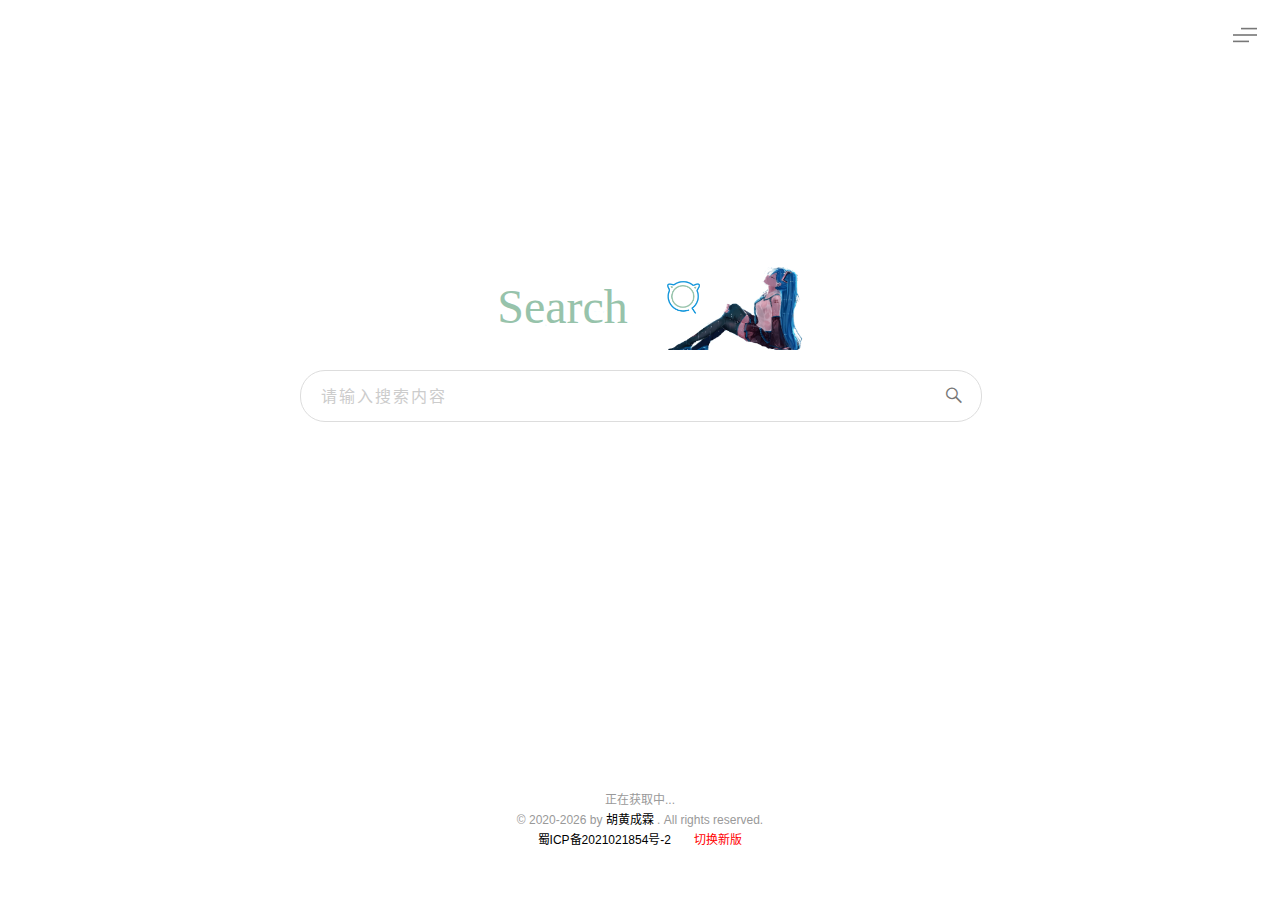
==== old/index.html @ 3b3302b6 "Add files via upload" ====
<!DOCTYPE html>
<html lang="zh-CN">
	<head>
		<meta charset="UTF-8">
		<meta name="viewport" content="width=device-width, user-scalable=no, initial-scale=1.0, maximum-scale=1.0, minimum-scale=1.0">
		<meta http-equiv="Cache-Control" content="no-siteapp">
		<link rel="icon" href="https://zhszpj.cdedu.com/attachment/510109/791/9597/384890/6127323/a87fa2b1cd60671fa9b144a0ed4243f8.png" sizes="192x192" />
		<link rel="apple-touch-icon-precomposed" href="https://zhszpj.cdedu.com/attachment/510109/791/9597/384890/6127323/a87fa2b1cd60671fa9b144a0ed4243f8.png" />
		<meta name="msapplication-TileImage" content="https://zhszpj.cdedu.com/attachment/510109/791/9597/384890/6127323/a87fa2b1cd60671fa9b144a0ed4243f8.png" />
		<link rel="shortcut icon" href="icon/logo.png" />
		<meta name="apple-mobile-web-app-capable" content="yes">
		<meta name="apple-touch-fullscreen" content="yes">
		<meta name="apple-mobile-web-app-status-bar-style" content="black">
		<meta name="full-screen" content="yes">
		<!--UC强制全屏-->
		<meta name="browsermode" content="application">
		<!--UC应用模式-->
		<meta name="x5-fullscreen" content="true">
		<!--QQ强制全屏-->
		<meta name="x5-page-mode" content="app">
		<!--QQ应用模式-->
		<title>星芒起始页</title>
		
		<script type="text/javascript">
			console.log("%c2019 %c by 格子 www.palidweb.cn ",
				"background-color:#eeeeee;padding-bottom:4px;line-height:30px;margin-top:20px;margin-bottom:20px;padding-left:20px;",
				"padding-bottom:4px;line-height:30px;margin-top:20px;margin-bottom:20px;background-color:#444444;color:#eeeeee");
			/* console.log("%c ",
				"background: url(http://null.png) no-repeat center;padding-left:672px;padding-bottom:672px;border-radius:30px;"
			); */
		</script>
		<!-- console.log输出end -->
		<link href="css/style.css" rel="stylesheet">
		<link href="https://cdnjs.loli.net/ajax/libs/font-awesome/5.8.0/css/all.min.css" rel="stylesheet">
		<script src="https://cdnjs.loli.net/ajax/libs/jquery/3.3.1/jquery.min.js"></script>
		<script>
var _hmt = _hmt || [];
(function() {
  var hm = document.createElement("script");
  hm.src = "https://hm.baidu.com/hm.js?0515664820cfc2656ae448f4fefed829";
  var s = document.getElementsByTagName("script")[0]; 
  s.parentNode.insertBefore(hm, s);
})();
</script>

<!--
<style type="text/css">
    html {
    FILTER: gray;
    -webkit-filter: grayscale(100%);
    }
</style>
  -->
  <!-- 黑白 -->

	</head>
	<body>
		<div id="menu"><i></i></div>
		<div class="list closed">
			<ul>
				<li class="title"><i class="fa fa-fire"></i> 常用</li>
				    <li><a rel="nofollow" href="https://www.taobao.com" target="_blank"><i class="fas fa-shopping-bag" style="color: #ff6019;"></i>淘宝网</a></li>
				    <li><a rel="nofollow" href="https://www.jd.com" target="_blank"><i class="fas fa-cart-plus" style="color: #E31D1A;"></i>京东</a></li>
				    <li><a rel="nofollow" href="https://www.weibo.com" target="_blank"><i class="fab fa-weibo" style="color: #e6162d;"></i>微博</a></li>
				    <li><a rel="nofollow" href="https://www.bilibili.com/" target="_blank"><i class="fas fa-compact-disc" style="color:#09e;"></i>哔哩哔哩</a></li>
				    <li><a rel="nofollow" href="https://fanyi.youdao.com/" target="_blank"><i class="fas fa-language" style="color: #02f;"></i>有道翻译</a></li>
				    <li><a rel="nofollow" href="https://bigjpg.com/zh" target="_blank"><i class="fas fa-file-image" style="color: #00bcff;"></i>JPG放大</a></li>
				    <li><a rel="nofollow" href="https://www.picdiet.com/zh-cn" target="_blank"><i class="fas fa-file-image" style="color:#fcb600;"></i>JPG压缩</a></li>
				    <li><a rel="nofollow" href="https://pan.baidu.com" target="_blank"><i class="fas fa-cloud-download-alt" style="color: #1371ff;"></i>百度网盘</a></li>
				    <li><a rel="nofollow" href="https://www.aliyundrive.com/sign/in" target="_blank"><i class="fas fa-cloud-download-alt" style="color: #4bbdff;"></i>阿里云盘</a></li>
				<li class="title"><i class="far fa-envelope-open"></i>邮箱</li>
				    <li><a rel="nofollow" href="https://mail.qq.com/" target="_blank"><i class="fab fa-qq" style="color:#09f;"></i>QQ邮箱</a></li>
				    <li><a rel="nofollow" href="https://mail.163.com/" target="_blank"><i class="far fa-paper-plane" style="color:#1d0;"></i>网易邮箱</a></li>
				<li class="title"><i class="fas fa-splotch"></i>论坛</li>
				    <li><a rel="nofollow" href="https://blog.star-search.cn/" target="_blank"><i class="fab fa-slack" style="color:#f33;"></i>星芒博客</a></li>
				    <li><a rel="nofollow" href="https://www.weibo.com" target="_blank"><i class="fab fa-weibo" style="color:#09e;"></i>微博</a></li>
				    <li><a rel="nofollow" href="https://www.zhihu.com/" target="_blank"><i class="fab fa-zhihu" style="color:#0084FF;"></i>知乎</a></li>
				<li class="title"><i class="fas fa-film"></i>媒体</li>
				    <li><a rel="nofollow" href="https://www.bilibili.com/" target="_blank"><i class="fas fa-compact-disc" style="color:#09e;"></i>哔哩哔哩</a></li>
				    <li><a rel="nofollow" href="https://www.youtube.com/" target="_blank"><i class="fab fa-youtube" style="color: #f08;"></i>Youtube</a></li>
				    <li><a rel="nofollow" href="https://www.douyin.com/" target="_blank"><i class="fab fa-tiktotk" style="color: #f08;"></i>抖音</a></li>
				    <li><a rel="nofollow" href="http://m.imomoe.la/view/8080.html" target="_blank"><i class="fas fa-atom" style="color:#096;"></i>樱花动漫</a></li>
				    <li><a rel="nofollow" href="https://music.163.com/" target="_blank"><i class="fas fa-compact-disc" style="color:#f33;"></i>网易云音乐</a></li>
				<li class="title"><i class="fas fa-tools"></i> 工具</li>
				    <li><a rel="nofollow" href="https://pan.star-search.cn/" target="_blank"><i class="fas fa-cloud-download-alt" style="color: #ff6019;"></i>星芒下载站</a></li>
				    <li><a rel="nofollow" href="https://tool.star-search.cn/" target="_blank"><i class="fab fa-slack" style="color: #ff6019;"></i>星芒工具箱</a></li>
				    <li><a rel="nofollow" href="https://yiyan.baidu.com/" target="_blank"><i class="fas fa-microchip-ai" style="color: #02f;"></i>文心一言</a></li>
				    <li><a rel="nofollow" href="https://pan.baidu.com" target="_blank"><i class="fas fa-cloud-download-alt" style="color: #1371ff;"></i>百度网盘</a></li>
				    <li><a rel="nofollow" href="https://www.aliyundrive.com/sign/in" target="_blank"><i class="fas fa-cloud-download-alt" style="color: #4bbdff;"></i>阿里云盘</a></li>
				<li class="title"><i class="fas fa-terminal"></i> 开发</li>
				    <li><a rel="nofollow" href="https://github.com/" target="_blank"><i class="fab fa-github"></i>Github</a></li>
				    <li><a rel="nofollow" href="https://gitee.com/" target="_blank"><i class="fab fa-gofore" style="color:#C71D23;"></i>码云</a></li>
				    <li><a rel="nofollow" href="https://ping.pe" target="_blank"><i class="fas fa-network-wired" style="color:#1d0;"></i>Ping.pe</a></li>
				<li class="title"><i class="fad fa-airplay"></i> AI</li>
				    <li><a rel="nofollow" href="https://yiyan.baidu.com/" target="_blank"><i class="fab fa-github"></i>文心一言</a></li>
				    <li><a rel="nofollow" href="https://tongyi.aliyun.com/" target="_blank"><i class="fab fa-gofore" style="color:#C71D23;"></i>通义千问</a></li>
				    <li><a rel="nofollow" href="https://chat.openai.com/" target="_blank"><i class="fas fa-network-wired" style="color:#1d0;"></i>ChatGPT</a></li>
				    <li><a rel="nofollow" href="https://xinghuo.xfyun.cn/" target="_blank"><i class="fas fa-network-wired" style="color:#1d0;"></i>星火大模型</a></li>
				<li class="title"><i class="far fa-object-ungroup"></i>关于我们</li>
				    <li><a rel="nofollow" href="https://about.star-search.cn/" target="_blank"><i class="fas fa-gear" style="color: #48c;"></i>关于我</a></li>
				    <li><a rel="nofollow" href="https://blog.star-search.cn/?post=24" target="_blank"><i class="fas fa-gear" style="color: #48c;"></i>捐助我</a></li>
				    <li><a rel="nofollow" href="https://blog.star-search.cn/?post=29" target="_blank"><i class="fas fa-gear" style="color: #48c;"></i>下载客户端</a></li>
				    <li><a rel="nofollow" href="https://blog.star-search.cn/?post=77" target="_blank"><i class="fas fa-gear" style="color: #48c;"></i>漏洞意见反馈</a></li>
				    <li><a rel="nofollow" href="https://blog.star-search.cn/?post=78" target="_blank"><i class="fas fa-gear" style="color: #48c;"></i>更新日志</a></li>
<!--				    <li><a rel="nofollow" href="https://upload.star-search.cn/" target="_blank"><i class="fas fa-gear" style="color: #48c;"></i>文件上传</a></li>    -->
					<li><a rel="nofollow" href="https://jq.qq.com/?wv1027&kA6wxje1" target="_blank"><i class="fas fa-gear" style="color: #48c;"></i>官方QQ群</a></li>
				<li class="title">当前版本号：20240403</li>
				<!-- 图标库：https://fontawesome.com/   -->
			</ul>
		</div>
		<div id="tp-weather-widget" class="mywth"></div>
		<div id="content">
			<div class="con">
				<div class="shlogo"></div>
				<div class="sou">
					<form action="https://www.baidu.com/s?ie=utf-8" method="get" target="_self">
						<input class="wd" type="text" placeholder="请输入搜索内容" name="wd" x-webkit-speech lang="zh-CN">
						<button><i class="fab fa-sistrix"></i></button>
					</form>
				</div>
			</div>
			<script>
				$(document).ready(function() {
					//判断窗口大小，添加输入框自动完成
					var wid = $("body").width();
					if (wid < 640) {
						$(".wd").attr('autocomplete', 'off');
					}


					function sub() {
						var nm = $(".wd").attr('name');
						if (nm == "q") {
							$("form").attr('action', 'https://www.google.com/search?hl=zh');
							$("form").submit();
						} else {
							$("form").attr('action', 'https://www.baidu.com/s?ie=utf-8');
							$("form").submit();
						}

					}
					//按钮
					$(".sou li").click(function() {
						var dt = $(this).attr('data-s');
						if (dt == "google") {
							$(".wd").attr('name', 'q');
							sub();
						} else {
							$(".wd").attr('name', 'wd');
							sub();
						}

					});
					//菜单点击
					$("#menu").click(function(event) {
						$(this).toggleClass('on');
						$(".list").toggleClass('closed');
						$("#tp-weather-widget").toggleClass('hidden');
					});
					$("#content").click(function(event) {
						$(".on").removeClass('on');
						$(".list").addClass('closed');
						$("#tp-weather-widget").removeClass('hidden');
					});
				});
			</script>

			<!--天气插件开始-->
			<!-- CD_weather -->
			<div id="he-plugin-simple"></div>
<script>
WIDGET = {
  "CONFIG": {
    "modules": "01234",
    "background": "1",
    "tmpColor": "FFFFFF",
    "tmpSize": "16",
    "cityColor": "FFFFFF",
    "citySize": "16",
    "aqiColor": "FFFFFF",
    "aqiSize": "16",
    "weatherIconSize": "24",
    "alertIconSize": "18",
    "padding": "10px 10px 10px 10px",
    "shadow": "0",
    "language": "auto",
    "borderRadius": "20",
    "fixed": "true",
    "vertical": "left",
    "horizontal": "left",
    "left": "20",
    "top": "20",
    "key": "58e674c63c394a23bbeca7151c3138a7"
  }
}
</script>
<script src="https://widget.qweather.net/simple/static/js/he-simple-common.js?v=2.0"></script>
			<!--天气插件结束-->
			<!-- 尾部 -->
			<div class="foot">
				<p id="hitokoto">正在获取中...</p>
				© 2020-<script>document.write(new Date().getFullYear());</script> by <a href="https://about.star-search.cn/">胡黄成霖</a> . All rights reserved.
		 	<div style="width:300px;margin:0 auto; padding:0px 0;">
				<p></p><a href="https://beian.miit.gov.cn/" target="_blank">蜀ICP备2021021854号-2</a>
				
				<a  style="color: red;margin-left: 20px;cursor: pointer;" onclick="new2()">切换新版</a>
		 	</div>
		 
			</div>
		</div>
		<!-- 新 API 方法， 十分简洁 -->



		<script src="https://v1.hitokoto.cn/?encode=js&select=%23hitokoto" defer></script>
		<script>
			function new2(){
				setCookie('style',2,30);
				window.location.href="../index.php"
			}
			
			function setCookie(name, value, liveMinutes) {  
				if (liveMinutes == undefined || liveMinutes == null) {
					liveMinutes = 60 * 2;
				}
				if (typeof (liveMinutes) != 'number') {
					liveMinutes = 60 * 2;//默认120分钟
				}
				var minutes = liveMinutes * 60 * 1000;
				var exp = new Date();
				exp.setTime(exp.getTime() + minutes + 8 * 3600 * 1000);
				//path=/表示全站有效，而不是当前页
				document.cookie = name + "=" + value + ";path=/;expires=" + exp.toUTCString();
			}
			function getCookie(cname)
			{
			  var name = cname + "=";
			  var ca = document.cookie.split(';');
			  for(var i=0; i<ca.length; i++) 
			  {
			    var c = ca[i].trim();
			    if (c.indexOf(name)==0) return c.substring(name.length,c.length);
			  }
			  return "";
			}
			
		</script>
	</body>
</html>
---- old/css/style.css ----
/* @import url(//cdn.theday2012.xyz/css/notosansscsliced.css); */
* {
    padding: 0;
    margin: 0;
    outline: none;
    -webkit-tap-highlight-color: transparent;
}

html,
body {
    width: 100%;
    height: 100%;
    position: relative;
    overflow: hidden;
    background: #fff;
}

html {
    font-family:'Noto Sans SC Sliced', PingFangSC-Light, Microsoft YaHei UI Light, Microsoft YaHei UI, Microsoft YaHei, helvetica, sans-serif;
    font-weight: 300;
    color: #000;
}

form,
input,
button {
    padding: 0;
    margin: 0;
    border: none;
    outline: none;
    background: none;
}

input::-webkit-input-placeholder {
    color: #ccc;
    letter-spacing: 2px;
    font-size: 16px;
}

ul,
li {
    display: block;
    list-style: none;
}

a {
    text-decoration: none;
    color: #000;
}

#content {
    width: 100%;
    height: 100%;
}

.con {
    width: 100%;
    transition: 1s all;
    margin: auto;
    min-width: 320px;
    height: 380px;
    position: absolute;
    left: 0;
    top: -100px;
    right: 0;
    bottom: 0;
}

.con .shlogo {
    position: relative;
    width: 480px;
    height: 120px;
    margin: 20px auto;
    background: url(../icon/logo.svg) no-repeat center/cover;
}

.con .shlogo a {
    width: 100%;
    display: block;
    width: 100%;
    height: 100%;
}

.con .sou {
    max-width: 680px;
    position: relative;
    width: calc(100% - 60px);
    min-width: 320px;
    margin: 0 auto;
}

.con .sou form {
    width: 100%;
    /*border: 1px solid #ddd;*/
    height: 50px;
    display: block;
    margin: 10px auto 30px;
    position: relative;
}

.con .sou form .wd {
    width: 100%;
    height: 100%;
    display: block;
    border: 1px solid #ddd;
    border-radius: 25px;
    line-height: 100%;
    text-indent: 20px;
    font-size: 18px;
}

.con .sou form .wd:focus {
    background: #fff;
    box-shadow: 0 1px 6px 0 rgba(32, 33, 36, 0.28);
    border-color: #fff
}

.con .sou form button {
    width: 40px;
    height: 40px;
    display: block;
    position: absolute;
    z-index: 10;
    right: 6px;
    top:6px;
    cursor: pointer;
    font-size: 18px;
    line-height: 40px;
    border-radius: 50%;
    color: #777;
}

.con .sou ul {
    height: 40px;
    margin: 0 auto;
    display: flex;
    justify-content: center;
}

.con .sou ul li {
    width: 120px;
    margin: 0 10px;
    float: left;
    -webkit-tap-highlight-color: transparent;
    background: #eee;
    font-size: 16px;
    height: 40px;
    line-height: 40px;
    text-align: center;
    text-indent: 30px;
    cursor: pointer;
    position: relative;
    border-radius: 20px;
}

.con .sou ul li:active {
    background: #ddd;
}

.con .sou ul li i {
    position: absolute;
    display: block;
    width: 40px;
    height: 40px;
    left: 0;
    border-radius: 50%;
    background-size: cover;
    background-repeat: no-repeat;
    background-position: center;
    transform: scale(0.7);
}

.foot {
    position: absolute;
    bottom: 10%;
    z-index: 1000;
    text-align: center;
    width: 100%;
    color: #999;
    height: 20px;
    line-height: 20px;
    font-size: 12px;
}

.home{
    width: 50px;
    height: 50px;
    position: absolute;
    right: 70px;
    top: 10px;
    z-index: 200;
    cursor: pointer;
}
.home a{
    font-size: 20px; 
    color: #999;
    line-height: 50px;
    display: block;
    text-align: center;

}

#menu {
    width: 50px;
    height: 50px;
    transform: scale(0.8);
    position: absolute;
    right: 10px;
    top: 10px;
    z-index: 2000000;
    cursor: pointer;
    transition: 0.5s;
}

#menu i {
    position: absolute;
    left: 0;
    right: 0;
    margin: 24px auto;
    width: 30px;
    height: 2px;
    background: #777;
}

#menu i:before {
    content: '';
    width: 20px;
    height: 2px;
    top: -8px;
    background: #777;
    position: absolute;
    right: 0;
}

#menu i:after {
    content: '';
    width: 20px;
    height: 2px;
    bottom: -8px;
    background: #777;
    position: absolute;
    left: 0;
}

#menu.on {
    right: 370px;
    background: #eee;
    border-radius: 25px;
}

#menu.on i {
    width: 20px;
}

#menu.on i:before {
    top: -5px;
    transform: rotate(45deg);
    width: 14px;
    right: -1px;
    left: auto;
}

#menu.on i:after {
    bottom: -5px;
    transform: rotate(-45deg);
    width: 14px;
    right: -1px;
    left: auto;
}


.list {
    width:337px;
    padding: 0 20px;
    height: 100%;
    overflow: hidden;
    overflow-y: auto;
    position: absolute;
    right: -7px;
    z-index: 2000;
    background: #f1f1f1;
    transition: 0.3s all linear;
}

.list.closed {
    right: -380px;
}

.list ul {
    width: 330px;
    float: left;
    padding: 20px 0;
    margin-bottom: 20px;
}

.list ul li {
    float: left;
    margin: 5px;
    width: 100px;
    height: 30px;
    text-align: left;
    line-height: 30px;
    font-size: 12px;
}

.list ul li a {
    width: 100%;
    border-radius: 15px;
    transition: 0.2s all linear;
    height: 100%;
    display: block;
    color: #000;
    font-weight: 500;
    background: #fff;
    text-align: left;
}

.list ul li a i {
    margin-right: 5px;
    margin-left: 15px;
    transition: 0.2s all linear;
}

.list ul li:hover a {
    background: #97C3AB;/* 选中背景色 */
    color: #fff;
}
.list ul li:hover a i{
    color: #fff !important;
}

.list ul li.title {
    width: 100%;
    height: 40px;
    line-height: 40px;
    margin: 10px 0;
    text-align: left;
    text-indent: 10px;
    border-bottom: 1px dashed #dedede;
    color: #000;
    font-size: 18px;
    font-weight: bold;
}

.list ul li.title i {
    color: #02f;
    margin-right: 5px;
}

#tp-weather-widget {
    position: absolute;
    left: 20px;
    top: 20px;
}

@media (max-width: 640px) {
    .con {
        top: 0px;
    }

    .con .shlogo {
        width: 320px;
        height: 100px;
    }

    .con .sou form .wd:focus {
        background: #f1f1f1;
        box-shadow: none;
        border-color: #ccc
    }

    .con .sou form button {
        border-radius: 25px;
    }
    #menu.on {
        right: 270px;
    }
    .list {
        width: 227px;
    }
    .list ul {
        width: 220px;
    }

    .con .sou ul li {
        width: 100px;
        font-size: 12px;
        text-indent: 30px;
    }

    .home,#menu {
        top: 10px;
    }

    #tp-weather-widget {
        left:20px;
        top: 18px;
    }
    #tp-weather-widget.hidden{display: none;}

}

@media (max-height: 360px) {
    .con {
        margin: 0;
        top: 0px;
    }

    .home,#menu,#tp-weather-widget,.foot {
        display: none;
    }
}


::-webkit-scrollbar {
    width: 6px;
    height: 6px;
}

::-webkit-scrollbar-track {
    background: #f6f6f6;
    border-radius: 0px;
}

::-webkit-scrollbar-thumb {
    background: #aaa;
    border-radius: 0px;
}

::-webkit-scrollbar-thumb:hover {
    background: #747474;
}

::-webkit-scrollbar-corner {
    background: #f6f6f6;
}
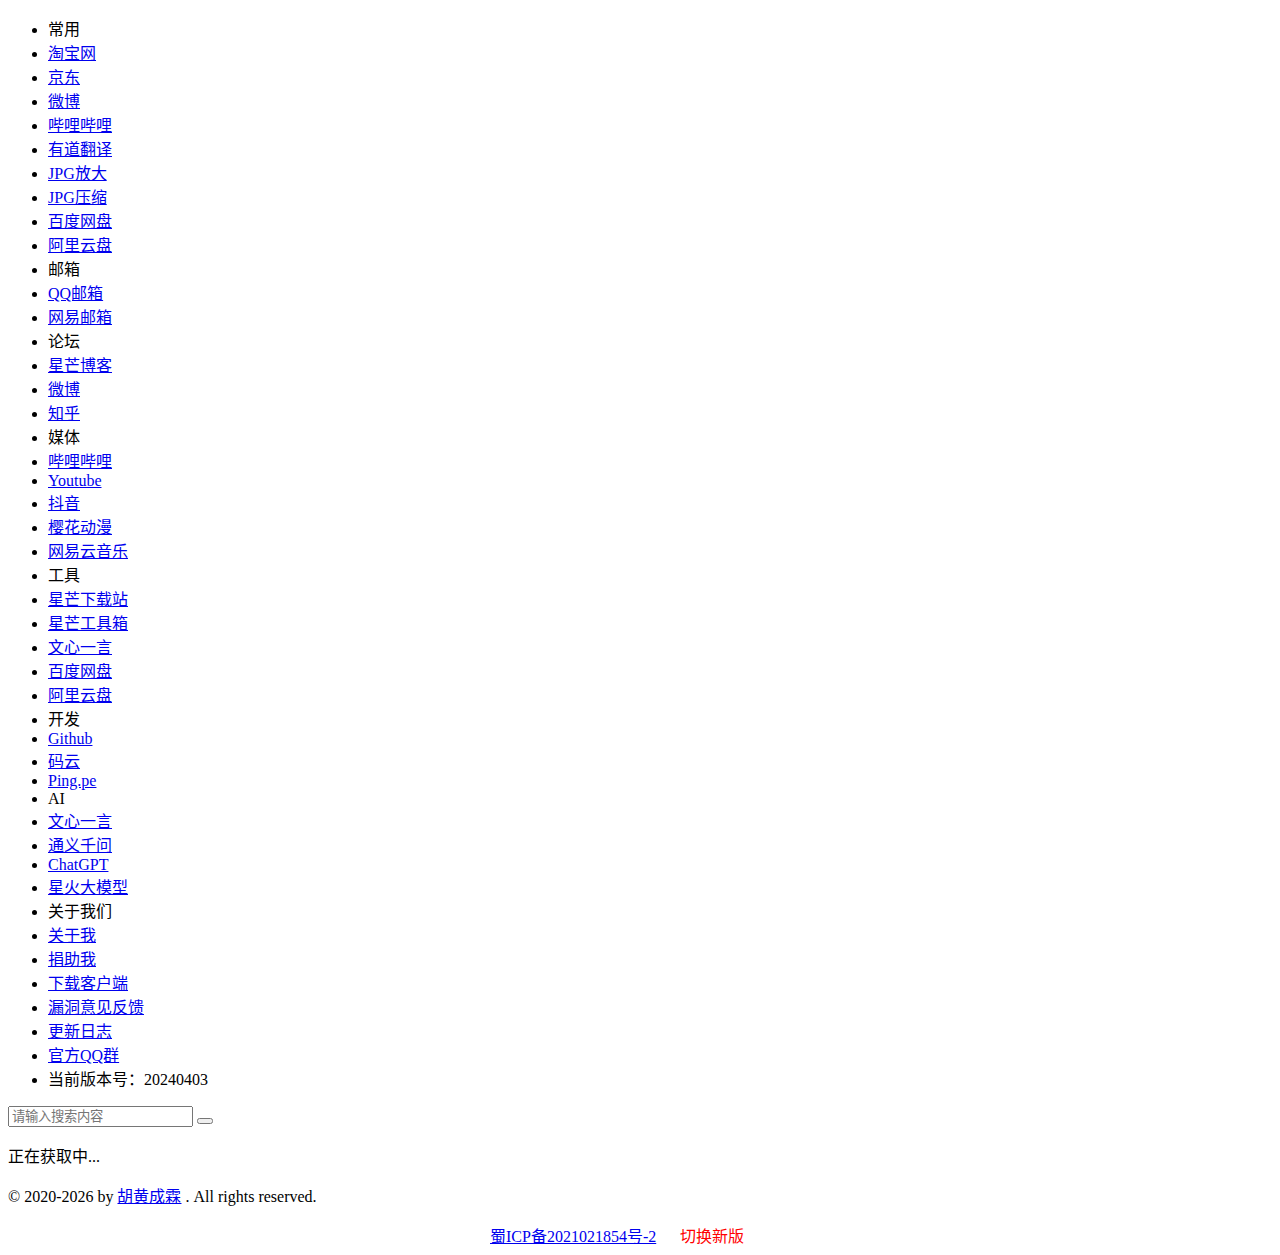
==== commit c20d5537: "Add files via upload" ====
--- a/old/index.html
+++ b/old/index.html
@@ -6,10 +6,10 @@
 		<meta charset="UTF-8">
 		<meta name="viewport" content="width=device-width, user-scalable=no, initial-scale=1.0, maximum-scale=1.0, minimum-scale=1.0">
 		<meta http-equiv="Cache-Control" content="no-siteapp">
-		<link rel="icon" href="https://zhszpj.cdedu.com/attachment/510109/791/9597/384890/6127323/a87fa2b1cd60671fa9b144a0ed4243f8.png" sizes="192x192" />
-		<link rel="apple-touch-icon-precomposed" href="https://zhszpj.cdedu.com/attachment/510109/791/9597/384890/6127323/a87fa2b1cd60671fa9b144a0ed4243f8.png" />
-		<meta name="msapplication-TileImage" content="https://zhszpj.cdedu.com/attachment/510109/791/9597/384890/6127323/a87fa2b1cd60671fa9b144a0ed4243f8.png" />
-		<link rel="shortcut icon" href="icon/logo.png" />
+		<link rel="icon" href="https://logo.star-search.cn/logo_100.pngg" sizes="192x192" />
+		<link rel="apple-touch-icon-precomposed" href="https://logo.star-search.cn/logo_100.png" />
+		<meta name="msapplication-TileImage" content="https://logo.star-search.cn/logo_100.png" />
+		<link rel="shortcut icon" href="https://logo.star-search.cn/logo_100.png" />
 		<meta name="apple-mobile-web-app-capable" content="yes">
 		<meta name="apple-touch-fullscreen" content="yes">
 		<meta name="apple-mobile-web-app-status-bar-style" content="black">
@@ -32,9 +32,9 @@
 			); */
 		</script>
 		<!-- console.log输出end -->
-		<link href="css/style.css" rel="stylesheet">
-		<link href="https://cdnjs.loli.net/ajax/libs/font-awesome/5.8.0/css/all.min.css" rel="stylesheet">
-		<script src="https://cdnjs.loli.net/ajax/libs/jquery/3.3.1/jquery.min.js"></script>
+		<link href="https://starsearch.rth10.com/www.star-search.cn/old/css/style.css" rel="stylesheet">
+		<link href="https://starsearch.rth10.com/www.star-search.cn/old/css/all.min.css" rel="stylesheet">
+		<script src="https://starsearch.rth10.com/www.star-search.cn/old/js/jquery.min.js"></script>
 		<script>
 var _hmt = _hmt || [];
 (function() {
@@ -168,35 +168,7 @@
 			</script>
 
 			<!--天气插件开始-->
-			<!-- CD_weather -->
-			<div id="he-plugin-simple"></div>
-<script>
-WIDGET = {
-  "CONFIG": {
-    "modules": "01234",
-    "background": "1",
-    "tmpColor": "FFFFFF",
-    "tmpSize": "16",
-    "cityColor": "FFFFFF",
-    "citySize": "16",
-    "aqiColor": "FFFFFF",
-    "aqiSize": "16",
-    "weatherIconSize": "24",
-    "alertIconSize": "18",
-    "padding": "10px 10px 10px 10px",
-    "shadow": "0",
-    "language": "auto",
-    "borderRadius": "20",
-    "fixed": "true",
-    "vertical": "left",
-    "horizontal": "left",
-    "left": "20",
-    "top": "20",
-    "key": "58e674c63c394a23bbeca7151c3138a7"
-  }
-}
-</script>
-<script src="https://widget.qweather.net/simple/static/js/he-simple-common.js?v=2.0"></script>
+			
 			<!--天气插件结束-->
 			<!-- 尾部 -->
 			<div class="foot">
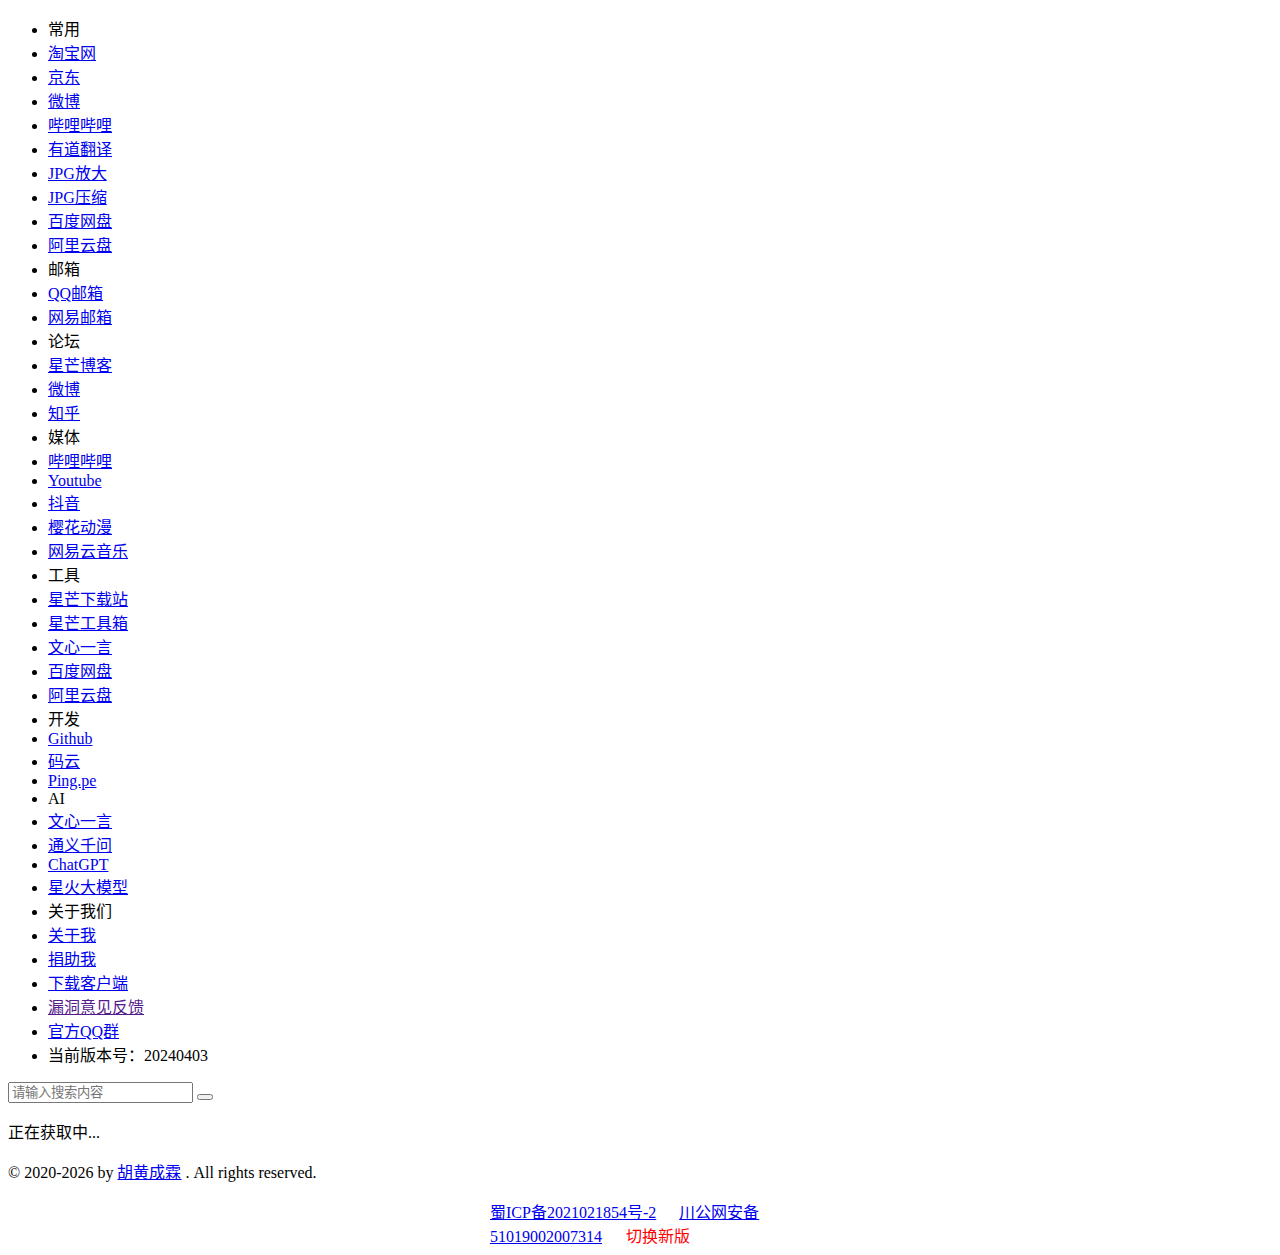
==== commit bec57b1b: "修改了部分链接" ====
--- a/old/index.html
+++ b/old/index.html
@@ -100,10 +100,9 @@
 				    <li><a rel="nofollow" href="https://xinghuo.xfyun.cn/" target="_blank"><i class="fas fa-network-wired" style="color:#1d0;"></i>星火大模型</a></li>
 				<li class="title"><i class="far fa-object-ungroup"></i>关于我们</li>
 				    <li><a rel="nofollow" href="https://about.star-search.cn/" target="_blank"><i class="fas fa-gear" style="color: #48c;"></i>关于我</a></li>
-				    <li><a rel="nofollow" href="https://blog.star-search.cn/?post=24" target="_blank"><i class="fas fa-gear" style="color: #48c;"></i>捐助我</a></li>
-				    <li><a rel="nofollow" href="https://blog.star-search.cn/?post=29" target="_blank"><i class="fas fa-gear" style="color: #48c;"></i>下载客户端</a></li>
-				    <li><a rel="nofollow" href="https://blog.star-search.cn/?post=77" target="_blank"><i class="fas fa-gear" style="color: #48c;"></i>漏洞意见反馈</a></li>
-				    <li><a rel="nofollow" href="https://blog.star-search.cn/?post=78" target="_blank"><i class="fas fa-gear" style="color: #48c;"></i>更新日志</a></li>
+				    <li><a rel="nofollow" href="https://blog.star-search.cn/?post=3" target="_blank"><i class="fas fa-gear" style="color: #48c;"></i>捐助我</a></li>
+				    <li><a rel="nofollow" href="https://app.star-search.cn/" target="_blank"><i class="fas fa-gear" style="color: #48c;"></i>下载客户端</a></li>
+				    <li><a rel="nofollow" href="" target="_blank"><i class="fas fa-gear" style="color: #48c;"></i>漏洞意见反馈</a></li>
 <!--				    <li><a rel="nofollow" href="https://upload.star-search.cn/" target="_blank"><i class="fas fa-gear" style="color: #48c;"></i>文件上传</a></li>    -->
 					<li><a rel="nofollow" href="https://jq.qq.com/?wv1027&kA6wxje1" target="_blank"><i class="fas fa-gear" style="color: #48c;"></i>官方QQ群</a></li>
 				<li class="title">当前版本号：20240403</li>
@@ -176,7 +175,8 @@
 				© 2020-<script>document.write(new Date().getFullYear());</script> by <a href="https://about.star-search.cn/">胡黄成霖</a> . All rights reserved.
 		 	<div style="width:300px;margin:0 auto; padding:0px 0;">
 				<p></p><a href="https://beian.miit.gov.cn/" target="_blank">蜀ICP备2021021854号-2</a>
-				
+			<img class="logos" src="https://logo.star-search.cn/%E5%A4%87%E6%A1%88%E5%9B%BE%E6%A0%87.png"  width="15" height="15" >
+			<a href="https://beian.mps.gov.cn/#/query/webSearch?code=51019002007314" rel="noreferrer" target="_blank"> 川公网安备51019002007314</a>
 				<a  style="color: red;margin-left: 20px;cursor: pointer;" onclick="new2()">切换新版</a>
 		 	</div>
 		 
